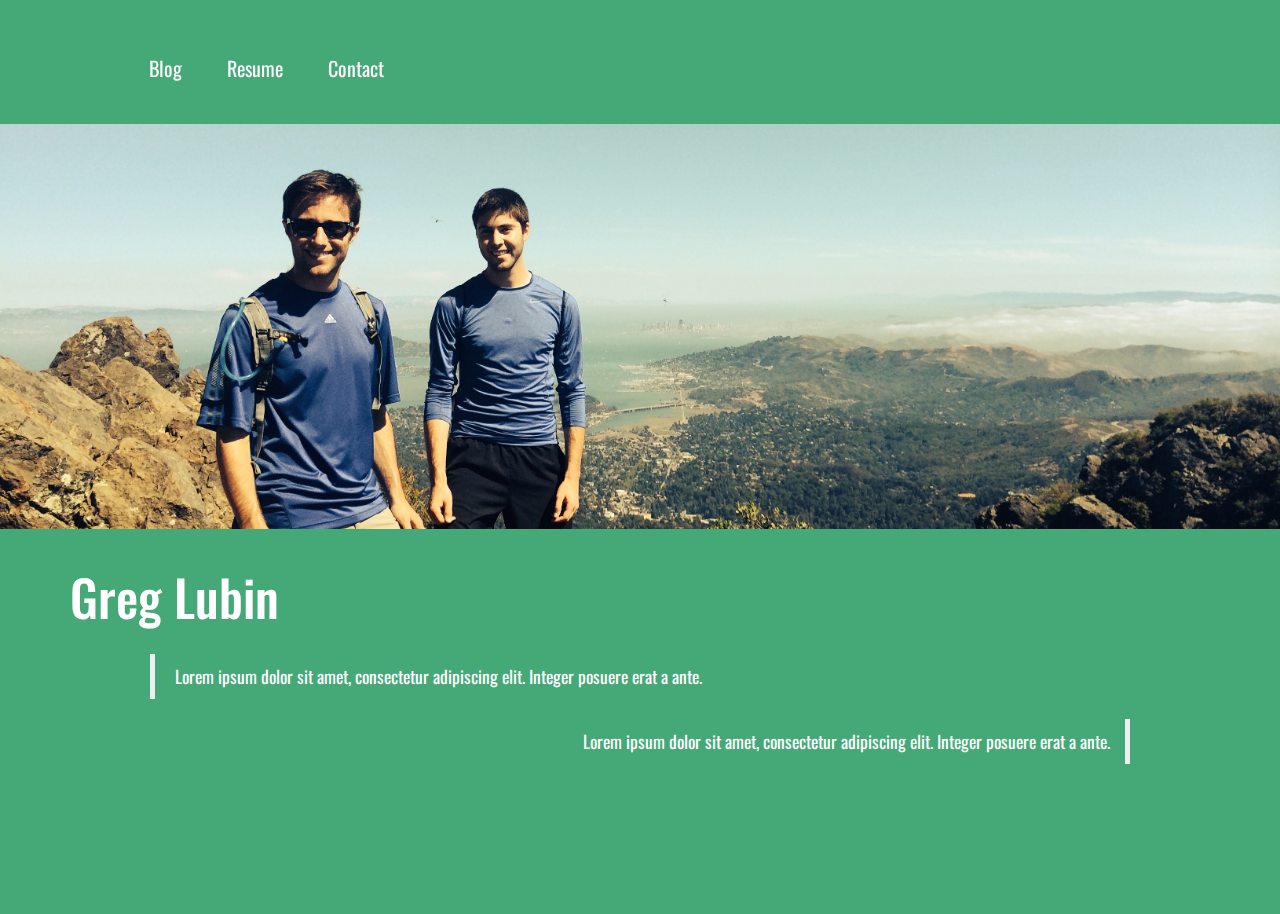
==== index.html @ d25b0e21 "init upload" ====
<!DOCTYPE html>
<html>
<head>
  <title>Greg Lubin</title>
  <link rel="shortcut icon" href="img/favicon.ico" />

  <script src="js/jquery-1.11.2.min.js"></script>
  <script src="js/bootstrap.js"></script>

  <link rel="stylesheet" type="text/css" href="css/bootstrap.css">
  <link rel="stylesheet" type="text/css" href="css/style.css">
  <link rel="stylesheet" type="text/css" href="css/hover.css">
  <!-- <link rel="stylesheet" type="text/css" href="css/scrolling-nav.css"> -->

</head>




<body>

  <div class="navbar transparent navbar-inverse navbar-static-top hr">
    <div class="container">

      <div class="navbar-header">
        <button type="button" class="navbar-toggle" data-toggle="collapse" data-target=".navbar-collapse">
          <span class="icon-bar"></span>
          <span class="icon-bar"></span>
          <span class="icon-bar"></span>
        </button>

      </div>
      <div class="navbar-collapse collapse">
        <ul class="nav navbar-nav mineul" style="font-size:17px;margin-top:9px; color:white;">
          <li class="myLink"><a class= "hvr-underline-from-left" href="#">Blog</a></li>
          <li class="myLink"><a class= "hvr-underline-from-left" href="resume.pdf" target="_blank">Resume</a></li>
          <li class="myLink"><a class= "hvr-underline-from-left" href="#">Contact</a></li>
        </ul>
      </div>
    </div>
  </div>

  <!-- About Section -->
  <section id="about" class="about">
    <div class="container">
      <div class="row">
        <div class="col-xs-12">
        </div>
      </div>
    </div>
  </section>

  <!-- About Section -->
  <section class="">
    <div class="container">
      <div class="row">
        <div class="col-xs-12">

          <h1>Greg Lubin</h1>
          <blockquote class="blockquote blockTop">
            <p>Lorem ipsum dolor sit amet, consectetur adipiscing elit. Integer posuere erat a ante.</p>
          </blockquote>

          <blockquote class="blockquote-reverse blockLower">
            <p>Lorem ipsum dolor sit amet, consectetur adipiscing elit. Integer posuere erat a ante.</p>
          </blockquote>


        </div>
      </div>
    </div>
  </section>

</body>
</html>
---- css/style.css ----
@import url(http://fonts.googleapis.com/css?family=Oswald:400,300,700);

body {
  width: 100%;
  height: 100%;
  font-family: 'Oswald', sans-serif;
  background-color: #44A877;
}
html {
    width: 100%;
    height: 100%;
}

h1,h2,h3,h4,h5,h6, p {
  color:white;
}

h1{
  font-size: 50px;
}

/*/Credit not to me for smooth ease-in-out/*/

@media(min-width:767px) {
    .navbar, h1 {
        padding: 20px 0;
        -webkit-transition: background .5s ease-in-out,padding .5s ease-in-out;
        -moz-transition: background .5s ease-in-out,padding .5s ease-in-out;
        transition: background .5s ease-in-out,padding .5s ease-in-out;
    }

    .top-nav-collapse {
        padding: 0;
    }
}

.navbar-inverse .navbar-nav > li > a {
  color: #f9f9f9;
}

.navbar {
  height: 10%;
	margin-top: 1em;
  margin-left: 7em;
  background-color: #d3d3d3;
  background: transparent;
  border: transparent;
}

.navbar-inverse .navbar-toggle {
	border-color: #f9f9f9;
}

.navbar-inverse .navbar-form {
  border-color: #f9f9f9;
}

.myLink{
  font-size: 20px;
  padding-left: 15px;
}

.navbar-collapse{
  height: 100%;
  width: 100%;
}


.about {
    height: 45%;
    padding-top: 40px;
    text-align: center;
    background: #eee;
    background-image: url("../img/hiking.jpeg");
    background-size: cover;

}


.threeBar {
    height: 28%;
    padding-top: 40px;
    text-align: center;
    background: #f9aaf9;
}

.blockTop{
  margin-left: 80px;
}
.blockLower {

  margin-right: 80px;
  margin-left: 80px;
}
---- css/scrolling-nav.css ----
/*!
 * Start Bootstrap - Scrolling Nav HTML Template (http://startbootstrap.com)
 * Code licensed under the Apache License v2.0.
 * For details, see http://www.apache.org/licenses/LICENSE-2.0.
 */

body {
    width: 100%;
    height: 100%;
}

html {
    width: 100%;
    height: 100%;
}

@media(min-width:767px) {
    .navbar {
        padding: 20px 0;
        -webkit-transition: background .5s ease-in-out,padding .5s ease-in-out;
        -moz-transition: background .5s ease-in-out,padding .5s ease-in-out;
        transition: background .5s ease-in-out,padding .5s ease-in-out;
    }

    .top-nav-collapse {
        padding: 0;
    }
}

/* Demo Sections - You can use these as guides or delete them - the scroller will work with any sort of height, fixed, undefined, or percentage based.
The padding is very important to make sure the scrollspy picks up the right area when scrolled to. Adjust the margin and padding of sections and children 
of those sections to manage the look and feel of the site. */


.about-section {
    height: 81%;
    padding-top: 40px;
    text-align: center;
    background: #eee;
}

.services-section {
    height: 100%;
    padding-top: 50px;
    text-align: center;
    background: #fff;
}

.contact-section {
    height: 100%;
    padding-top: 50px;
    text-align: center;
    background: #eee;
}
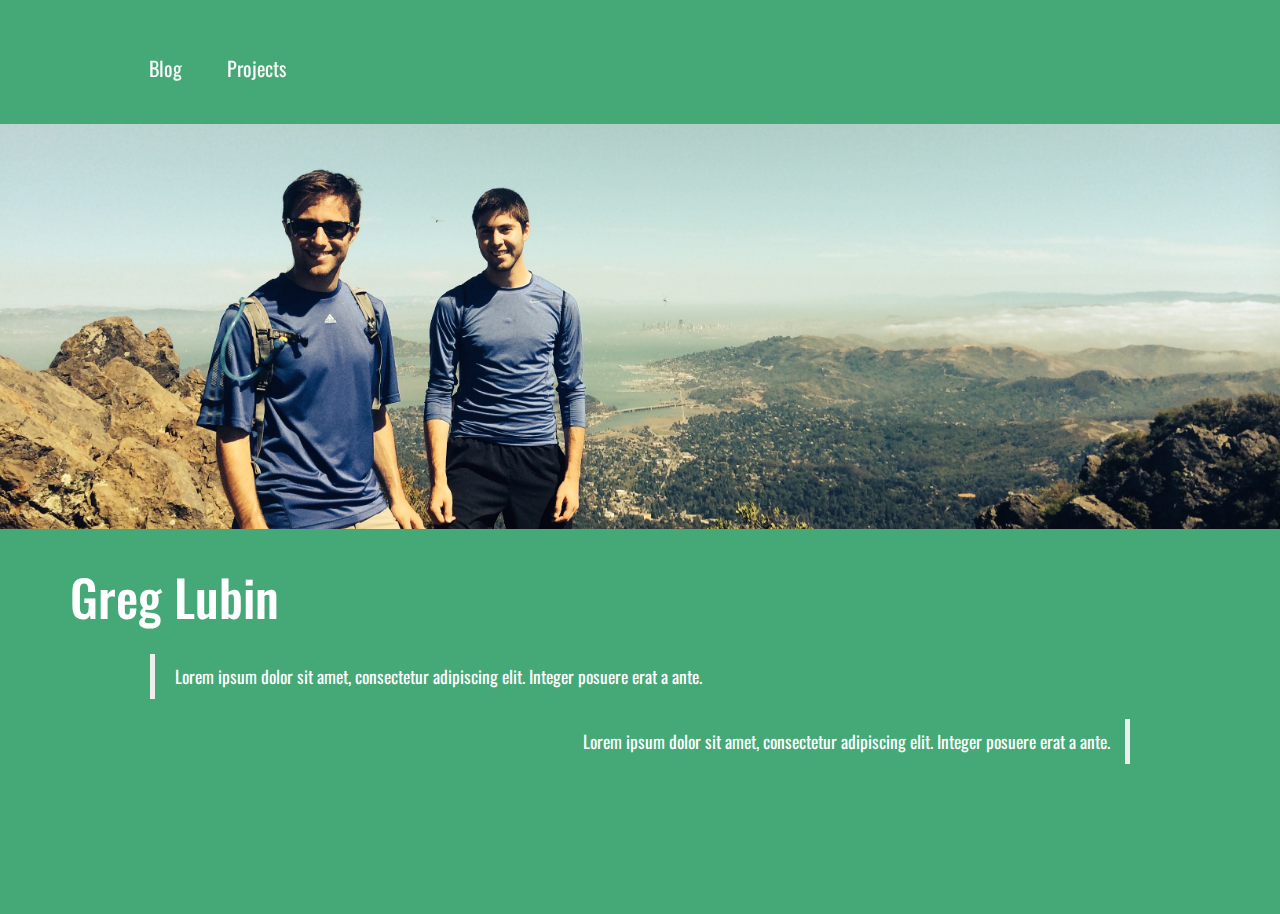
==== commit b45f70a9: "update" ====
--- a/index.html
+++ b/index.html
@@ -32,9 +32,8 @@
       </div>
       <div class="navbar-collapse collapse">
         <ul class="nav navbar-nav mineul" style="font-size:17px;margin-top:9px; color:white;">
-          <li class="myLink"><a class= "hvr-underline-from-left" href="#">Blog</a></li>
-          <li class="myLink"><a class= "hvr-underline-from-left" href="resume.pdf" target="_blank">Resume</a></li>
-          <li class="myLink"><a class= "hvr-underline-from-left" href="#">Contact</a></li>
+          <li class="myLink"><a class= "hvr-underline-from-left" href="http://blog.greglubin.com/">Blog</a></li>
+          <li class="myLink"><a class= "hvr-underline-from-left" href="#">Projects</a></li>
         </ul>
       </div>
     </div>
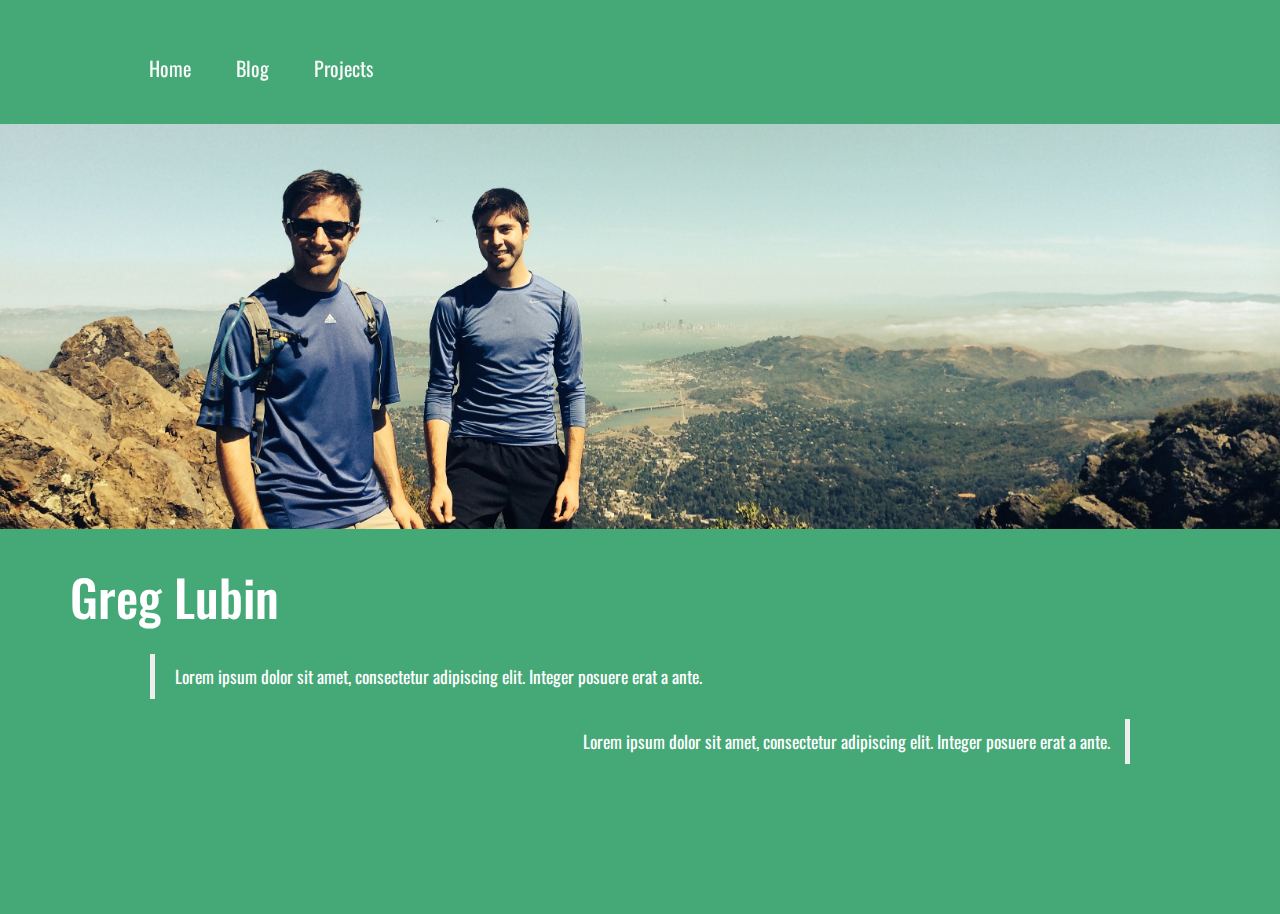
==== commit a79c75c0: "updated info and projects" ====
--- a/index.html
+++ b/index.html
@@ -6,7 +6,7 @@
 
   <script src="js/jquery-1.11.2.min.js"></script>
   <script src="js/bootstrap.js"></script>
-
+  
   <link rel="stylesheet" type="text/css" href="css/bootstrap.css">
   <link rel="stylesheet" type="text/css" href="css/style.css">
   <link rel="stylesheet" type="text/css" href="css/hover.css">
@@ -32,15 +32,16 @@
       </div>
       <div class="navbar-collapse collapse">
         <ul class="nav navbar-nav mineul" style="font-size:17px;margin-top:9px; color:white;">
+          <li class="myLink"><a class= "hvr-underline-from-left" href="http://www.greglubin.com/">Home</a></li>
           <li class="myLink"><a class= "hvr-underline-from-left" href="http://blog.greglubin.com/">Blog</a></li>
-          <li class="myLink"><a class= "hvr-underline-from-left" href="#">Projects</a></li>
+          <li class="myLink"><a class= "hvr-underline-from-left" href="projects.html">Projects</a></li>
         </ul>
       </div>
     </div>
   </div>
 
   <!-- About Section -->
-  <section id="about" class="about">
+  <section class="mainImage">
     <div class="container">
       <div class="row">
         <div class="col-xs-12">
--- a/css/style.css
+++ b/css/style.css
@@ -66,7 +66,7 @@
 }
 
 
-.about {
+.mainImage {
     height: 45%;
     padding-top: 40px;
     text-align: center;
@@ -76,6 +76,20 @@
 
 }
 
+.projectsImage {
+    height: 45%;
+    padding-top: 40px;
+    text-align: center;
+    background: #eee;
+    background-image: url("../img/hiking.jpeg");
+    background-size: cover;
+
+}
+
+.projectThumbs{
+  margin-left:5px;
+  margin-right:5px;
+}
 
 .threeBar {
     height: 28%;
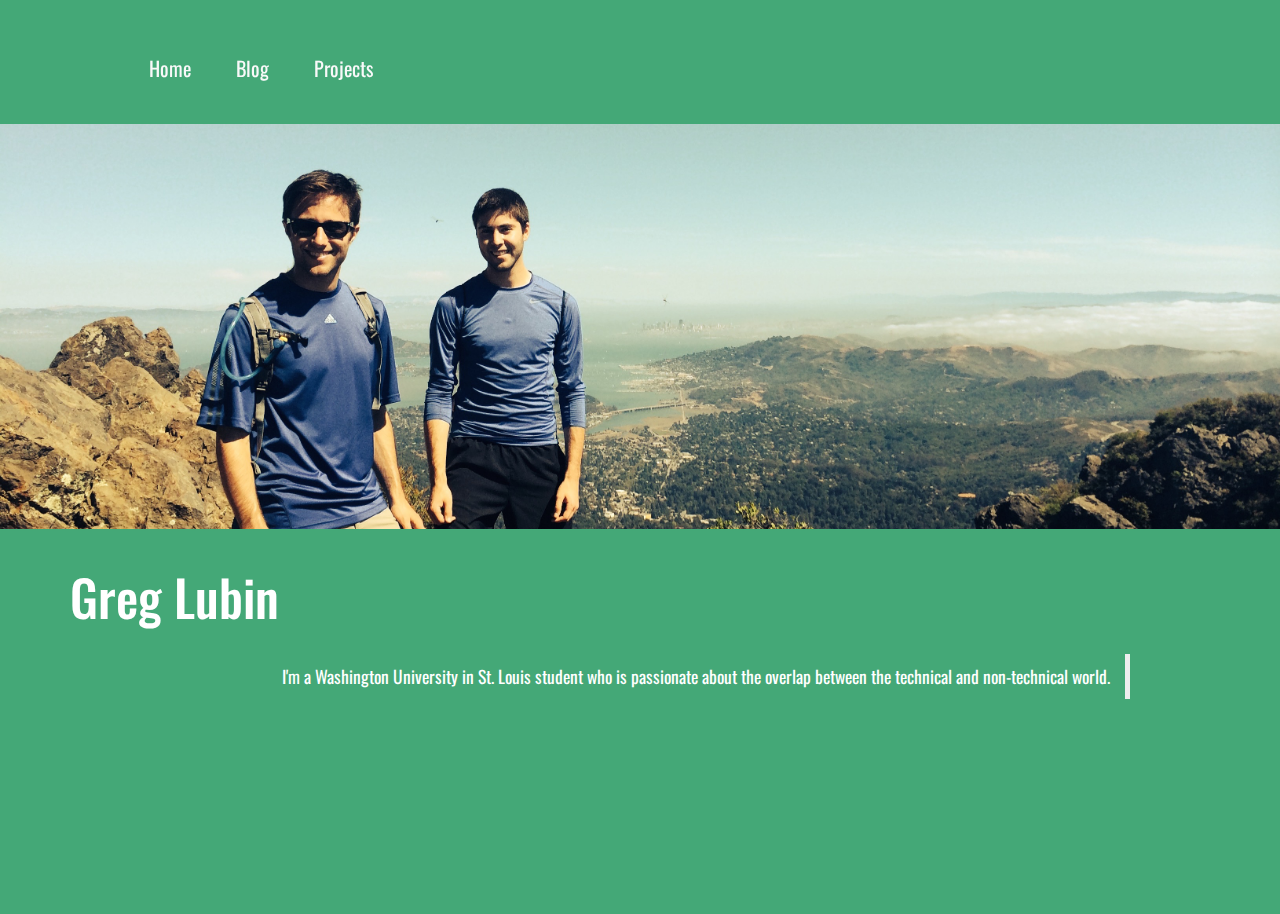
==== commit a68d5eda: "formatting" ====
--- a/index.html
+++ b/index.html
@@ -57,12 +57,13 @@
         <div class="col-xs-12">
 
           <h1>Greg Lubin</h1>
-          <blockquote class="blockquote blockTop">
-            <p>Lorem ipsum dolor sit amet, consectetur adipiscing elit. Integer posuere erat a ante.</p>
-          </blockquote>
+
+<!--           <blockquote class="blockquote blockTop">
+            <p>I'm a Washington University in St. Louis student who is passionate about the overlap between the technical and non-technical world. [Site in Progress]</p>
+          </blockquote> -->
 
           <blockquote class="blockquote-reverse blockLower">
-            <p>Lorem ipsum dolor sit amet, consectetur adipiscing elit. Integer posuere erat a ante.</p>
+            <p>I'm a Washington University in St. Louis student who is passionate about the overlap between the technical and non-technical world. </p>
           </blockquote>
 
 
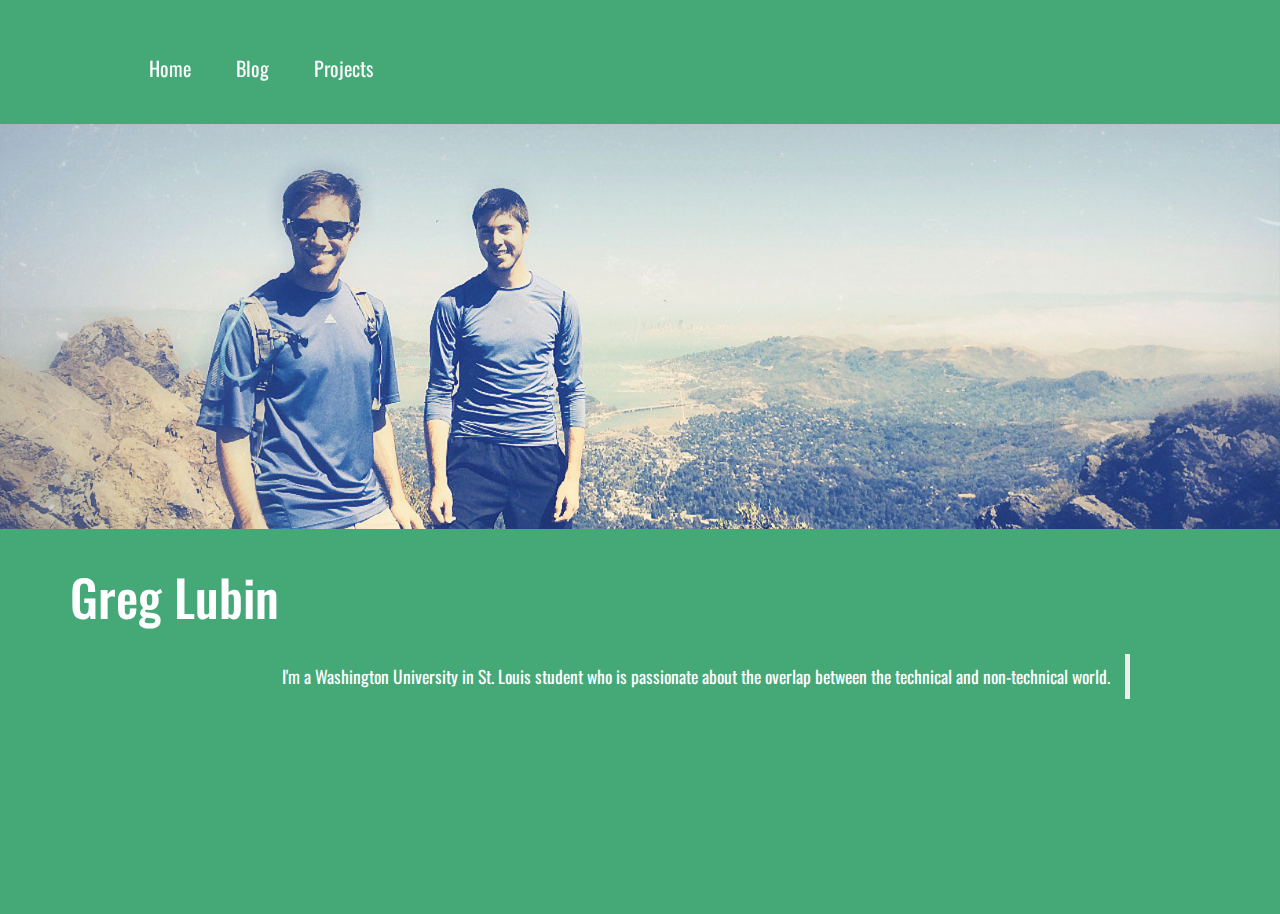
==== commit 81e4f77d: "updated" ====
--- a/index.html
+++ b/index.html
@@ -35,6 +35,7 @@
           <li class="myLink"><a class= "hvr-underline-from-left" href="http://www.greglubin.com/">Home</a></li>
           <li class="myLink"><a class= "hvr-underline-from-left" href="http://blog.greglubin.com/">Blog</a></li>
           <li class="myLink"><a class= "hvr-underline-from-left" href="projects.html">Projects</a></li>
+    </a>
         </ul>
       </div>
     </div>
--- a/css/style.css
+++ b/css/style.css
@@ -1,4 +1,8 @@
 @import url(http://fonts.googleapis.com/css?family=Oswald:400,300,700);
+
+.thumbnail{
+  /*margin-bottom: 1px;*/
+}
 
 body {
   width: 100%;
@@ -71,7 +75,7 @@
     padding-top: 40px;
     text-align: center;
     background: #eee;
-    background-image: url("../img/hiking.jpeg");
+    background-image: url("../img/fog.jpg");
     background-size: cover;
 
 }
@@ -81,7 +85,7 @@
     padding-top: 40px;
     text-align: center;
     background: #eee;
-    background-image: url("../img/hiking.jpeg");
+    background-image: url("../img/fog.jpg");
     background-size: cover;
 
 }
